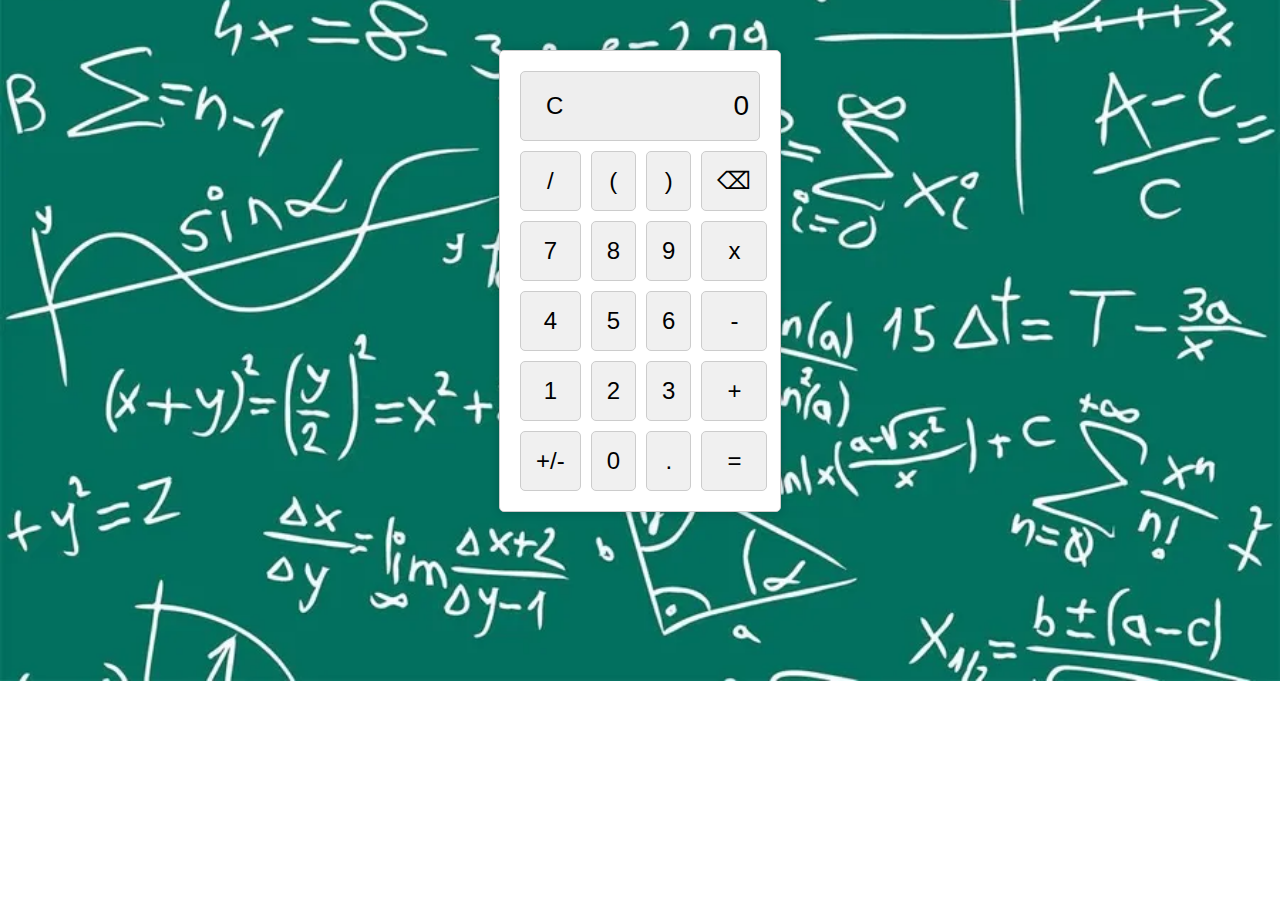
==== Index.html @ 4d415c83 "Bug Fixed" ====
<!DOCTYPE html>
<html>
<head>
    <title>Calculator</title>
    <style>
        body {
            font-family: Arial, sans-serif;
            background-image: url(Asset/backgroundmath.jpg);
            background-size: cover;
            background-repeat: no-repeat;
            background-position: center center;
        }
        .calculator {
            width: 240px;
            margin: 50px auto;
            padding: 20px;
            border: 1px solid #ccc;
            border-radius: 5px;
            background-color: #fff;
            box-shadow: 0px 0px 10px rgba(0, 0, 0, 0.2);
            text-align: center;
        }
        .display {
            font-size: 28px;
            text-align: right;
            padding: 10px;
            background-color: #eee;
            border: 1px solid #ccc;
            border-radius: 5px;
            margin-bottom: 10px;
            display: flex; 
            align-items: center; 
            justify-content: space-between;
        }
        .button-clear {
            font-size: 24px;
            padding: 10px 15px; 
            cursor: pointer;
            margin-right: 5px; 
        }
        .buttons {
            display: grid;
            grid-template-columns: repeat(4, 1fr);
            gap: 10px;
        }
        .button {
            font-size: 24px;
            padding: 15px;
            text-align: center;
            background-color: #f0f0f0;
            border: 1px solid #ccc;
            border-radius: 5px;
            cursor: pointer;
        }
        .button:hover {
            background-color: #ccc;
        }
    </style>
</head>
<body>
    <div class="calculator">
        <div class="display" id="display">
            <div class="button-clear" onclick="clearDisplay()">C</div> 
            <div id="display-content">0</div> 
        </div>
        <div class="buttons">
            <div class="button" onclick="appendToDisplay('/')">/</div>
            <div class="button" onclick="appendToDisplay('(')">(</div>
            <div class="button" onclick="appendToDisplay(')')">)</div>
            <div class="button" onclick="backspace()">⌫</div>
            <div class="button" onclick="appendToDisplay('7')">7</div>
            <div class="button" onclick="appendToDisplay('8')">8</div>
            <div class="button" onclick="appendToDisplay('9')">9</div>
            <div class="button" onclick="appendToDisplay('*')">x</div>
            <div class="button" onclick="appendToDisplay('4')">4</div>
            <div class="button" onclick="appendToDisplay('5')">5</div>
            <div class="button" onclick="appendToDisplay('6')">6</div>
            <div class="button" onclick="appendToDisplay('-')">-</div>
            <div class="button" onclick="appendToDisplay('1')">1</div>
            <div class="button" onclick="appendToDisplay('2')">2</div>
            <div class="button" onclick="appendToDisplay('3')">3</div>
            <div class="button" onclick="appendToDisplay('+')">+</div>
            <div class="button" onclick="toggleSign()">+/-</div>
            <div class="button" onclick="appendToDisplay('0')">0</div>
            <div class="button" onclick="appendToDisplay('.')">.</div>
            <div class="button" onclick="calculate()">=</div>
        </div>
    </div>
    <script>
        let currentInput = '';

        function appendToDisplay(value) {
            const display = document.getElementById('display-content');
            if (currentInput === '0' && value !== '.') {
                currentInput = '';
            }
            if (['+', '-', '*', '/'].includes(value)) {
                const lastChar = currentInput[currentInput.length - 1];
                if (['+', '-', '*', '/'].includes(lastChar)) {
                    return;
                }
            }

            currentInput += value;
            display.textContent = currentInput;
        }

        function backspace() {
            const display = document.getElementById('display-content');
            if (currentInput.length > 1) {
                currentInput = currentInput.slice(0, -1);
            } else {
                currentInput = '0';
            }
            display.textContent = currentInput;
        }

        function calculate() {
            const display = document.getElementById('display-content');
            try {
                const result = eval(currentInput);
                display.textContent = result;
                currentInput = result.toString();
            } catch (error) {
                display.textContent = 'Error';
                currentInput = '';
            }
        }

        function toggleSign() {
            const display = document.getElementById('display-content');
            if (currentInput.startsWith('-')) {
                currentInput = currentInput.substring(1);
            } else {
                currentInput = '-' + currentInput;
            }
            display.textContent = currentInput;
        }

        function clearDisplay() {
            const display = document.getElementById('display-content');
            display.textContent = '0';
            currentInput = '';
        }
    </script>
</body>
</html>
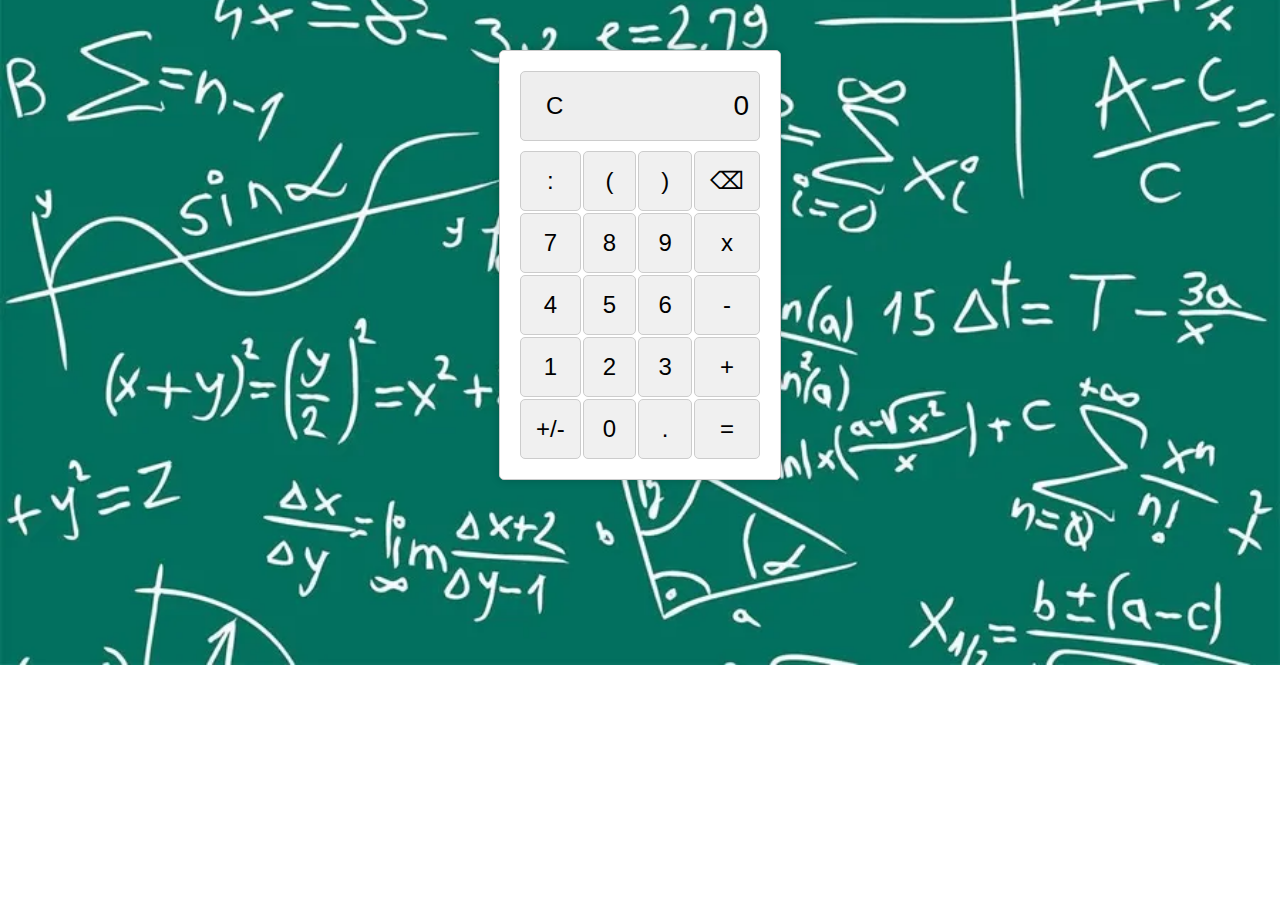
==== commit 78d8125c: "Typo Fixed" ====
--- a/Index.html
+++ b/Index.html
@@ -41,7 +41,7 @@
         .buttons {
             display: grid;
             grid-template-columns: repeat(4, 1fr);
-            gap: 10px;
+            gap: 2px;
         }
         .button {
             font-size: 24px;
@@ -55,6 +55,9 @@
         .button:hover {
             background-color: #ccc;
         }
+        .button-clear:hover {
+            background-color: #ccc;
+        }
     </style>
 </head>
 <body>
@@ -64,7 +67,7 @@
             <div id="display-content">0</div> 
         </div>
         <div class="buttons">
-            <div class="button" onclick="appendToDisplay('/')">/</div>
+            <div class="button" onclick="appendToDisplay('/')">:</div>
             <div class="button" onclick="appendToDisplay('(')">(</div>
             <div class="button" onclick="appendToDisplay(')')">)</div>
             <div class="button" onclick="backspace()">⌫</div>
